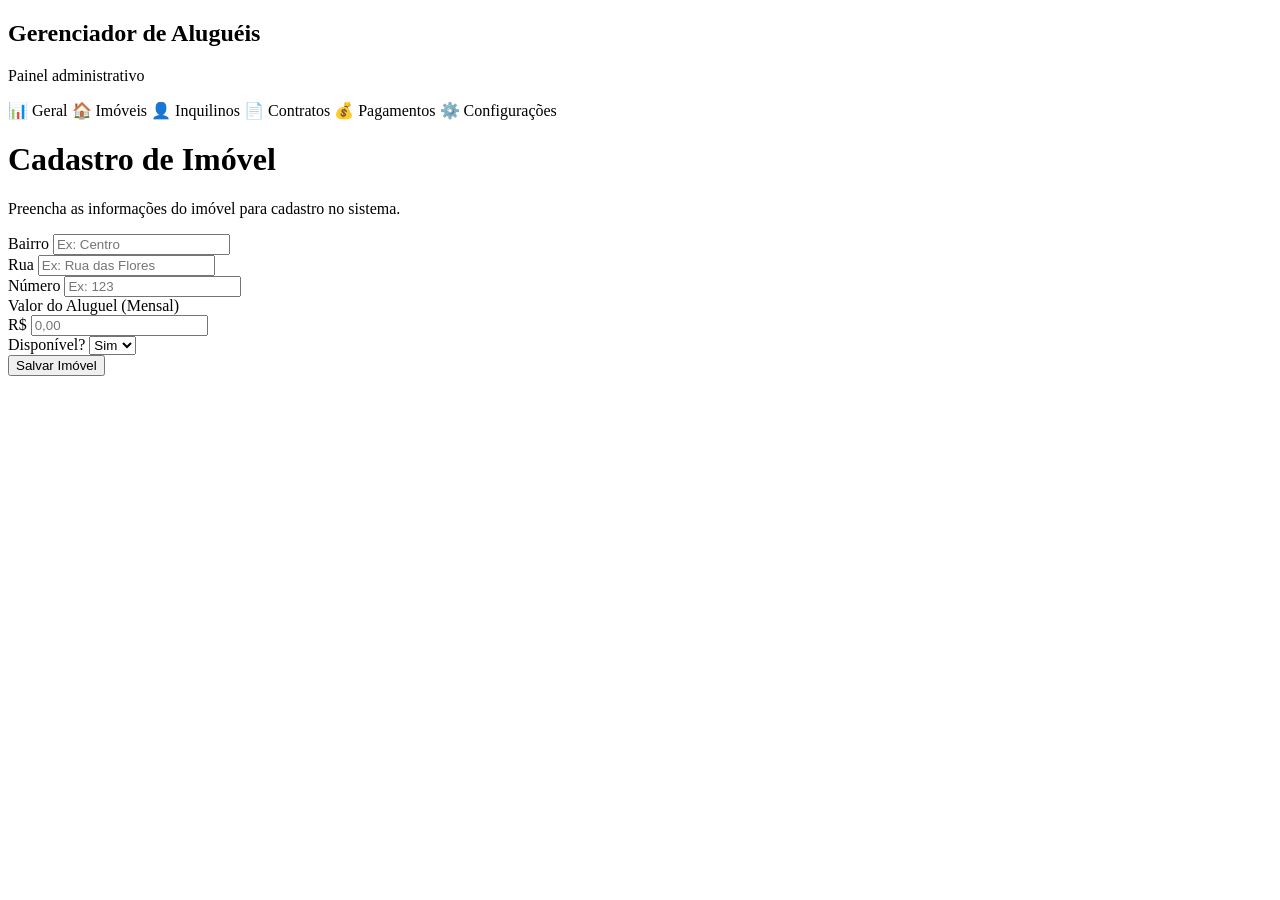
==== src/main/resources/templates/imovel.html @ ed8634d9 "feat: criando estrutura inicial das páginas com sidebar no painel administrativo" ====
<!DOCTYPE html>
<html lang="pt-br" xmlns:th="http://www.thymeleaf.org">
<head>
    <meta charset="UTF-8">
    <title>Imóveis</title>
    <link rel="stylesheet" th:href="@{/css/style.css(v=${#dates.createNow().time})}">
</head>
<body>

<div class="container">

    <!-- Sidebar -->
    <aside class="sidebar">
        <div class="logo-area">
            <h2>Gerenciador de Aluguéis</h2>
            <p>Painel administrativo</p>
        </div>

        <nav class="menu">
            <a th:href="@{/pagina/inicio}" class="menu-item">
                <span class="icon">📊</span>
                <span>Geral</span>
            </a>

            <a th:href="@{/pagina/imovel}" class="menu-item active">
                <span class="icon">🏠</span>
                <span>Imóveis</span>
            </a>

            <a th:href="@{/pagina/inquilino}" class="menu-item">
                <span class="icon">👤</span>
                <span>Inquilinos</span>
            </a>

            <a th:href="@{/pagina/contrato}" class="menu-item">
                <span class="icon">📄</span>
                <span>Contratos</span>
            </a>

            <a th:href="@{/pagina/pagamento}" class="menu-item">
                <span class="icon">💰</span>
                <span>Pagamentos</span>
            </a>

            <a th:href="@{/pagina/configuracao}" class="menu-item">
                <span class="icon">⚙️</span>
                <span>Configurações</span>
            </a>
        </nav>
    </aside>

    <!-- Conteúdo -->
    <main class="content">

        <div class="page-header">
            <h1>Cadastro de Imóvel</h1>
            <p>Preencha as informações do imóvel para cadastro no sistema.</p>
        </div>

        <form class="form" id="formImovel">

            <div class="form-group">
                <label for="bairro">Bairro</label>
                <input type="text" id="bairro" name="bairro" placeholder="Ex: Centro" required>
            </div>

            <div class="form-group">
                <label for="rua">Rua</label>
                <input type="text" id="rua" name="rua" placeholder="Ex: Rua das Flores" required>
            </div>

            <div class="form-group">
                <label for="numero">Número</label>
                <input type="text" id="numero" name="numero" placeholder="Ex: 123" required>
            </div>

            <div class="form-group">
                <label for="valorAluguel">Valor do Aluguel (Mensal)</label>
                <div class="input-money">
                    <span>R$</span>
                    <input type="number" step="0.01" id="valorAluguel" name="valorAluguel" placeholder="0,00" required>
                </div>
            </div>

            <div class="form-group">
                <label for="disponibilidade">Disponível?</label>
                <select id="disponibilidade" name="disponibilidade">
                    <option value="true">Sim</option>
                    <option value="false">Não</option>
                </select>
            </div>

            <button type="submit">Salvar Imóvel</button>

        </form>

        <p id="mensagem" class="mensagem"></p>

    </main>

</div>

<script th:src="@{/js/imovel.js}"></script>
</body>
</html>
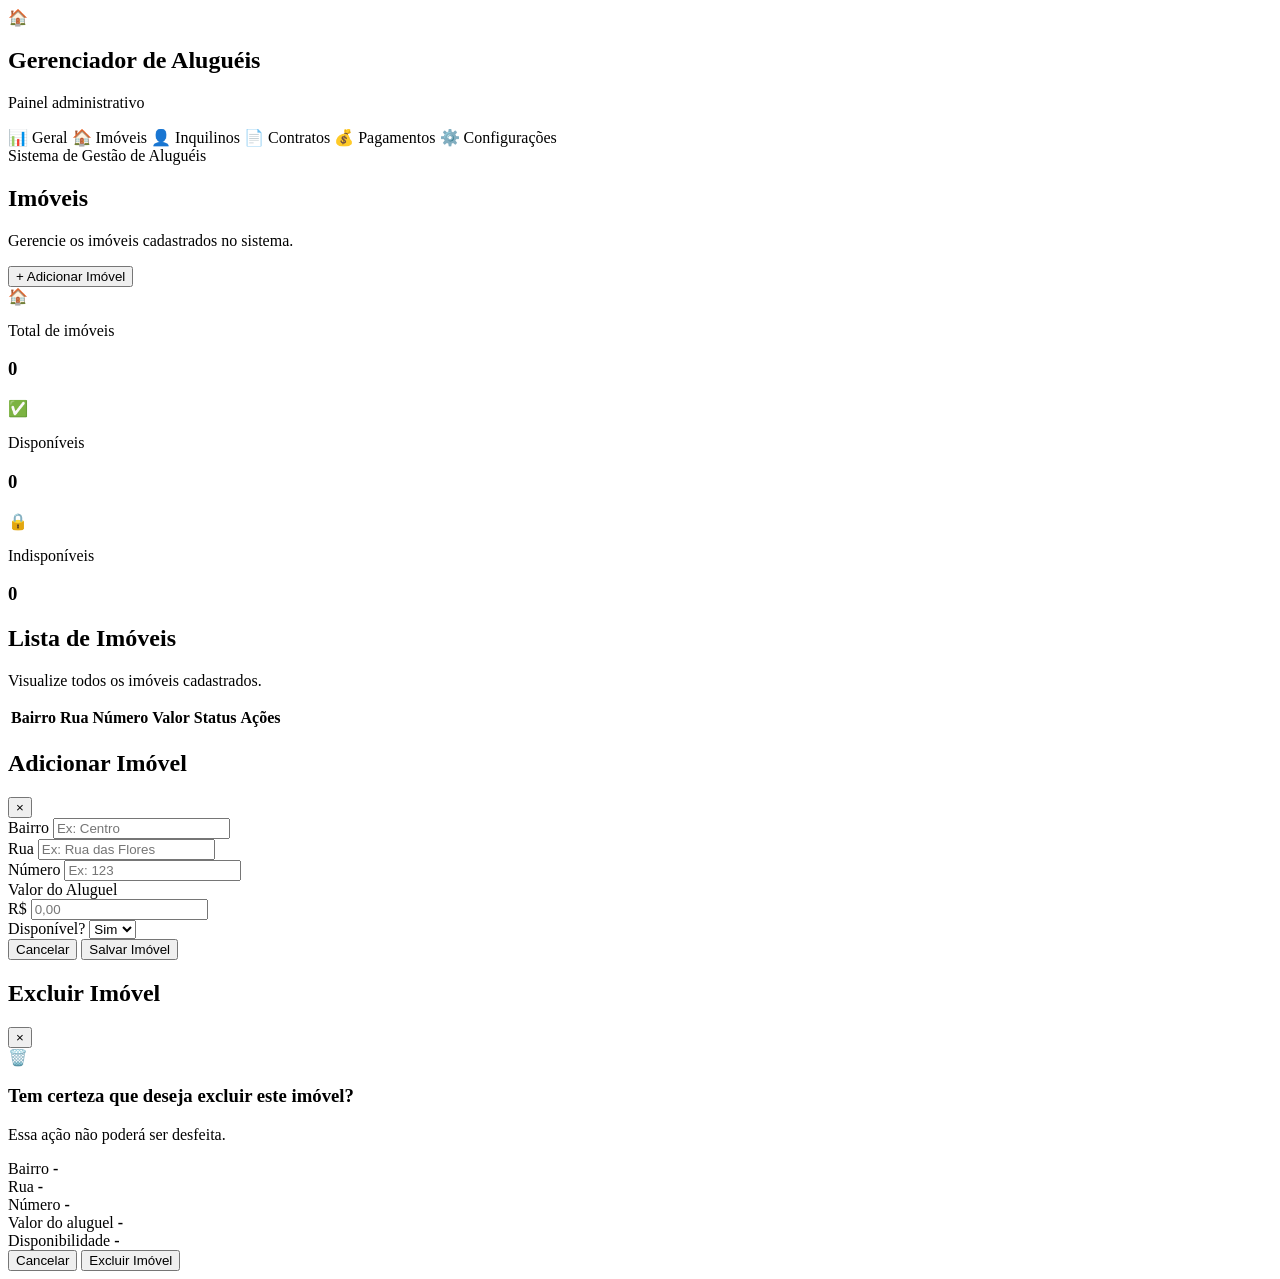
==== commit e6bb76f5: "feat: melhorando a pagina da seção de imóvel" ====
--- a/src/main/resources/templates/imovel.html
+++ b/src/main/resources/templates/imovel.html
@@ -7,78 +7,166 @@
 </head>
 <body>
 
-<div class="container">
-
-    <!-- Sidebar -->
+<div class="app-layout">
+
+    <!-- SIDEBAR -->
     <aside class="sidebar">
-        <div class="logo-area">
-            <h2>Gerenciador de Aluguéis</h2>
-            <p>Painel administrativo</p>
-        </div>
-
-        <nav class="menu">
-            <a th:href="@{/pagina/inicio}" class="menu-item">
-                <span class="icon">📊</span>
-                <span>Geral</span>
-            </a>
-
-            <a th:href="@{/pagina/imovel}" class="menu-item active">
-                <span class="icon">🏠</span>
-                <span>Imóveis</span>
-            </a>
-
-            <a th:href="@{/pagina/inquilino}" class="menu-item">
-                <span class="icon">👤</span>
-                <span>Inquilinos</span>
-            </a>
-
-            <a th:href="@{/pagina/contrato}" class="menu-item">
-                <span class="icon">📄</span>
-                <span>Contratos</span>
-            </a>
-
-            <a th:href="@{/pagina/pagamento}" class="menu-item">
-                <span class="icon">💰</span>
-                <span>Pagamentos</span>
-            </a>
-
-            <a th:href="@{/pagina/configuracao}" class="menu-item">
-                <span class="icon">⚙️</span>
-                <span>Configurações</span>
-            </a>
-        </nav>
+        <div>
+            <div class="brand">
+                <div class="brand-icon">🏠</div>
+                <div class="brand-text">
+                    <h2>Gerenciador de Aluguéis</h2>
+                    <p>Painel administrativo</p>
+                </div>
+            </div>
+
+            <nav class="menu">
+                <a th:href="@{/pagina/inicio}" class="menu-item">
+                    <span class="icon">📊</span>
+                    <span>Geral</span>
+                </a>
+
+                <a th:href="@{/pagina/imovel}" class="menu-item active">
+                    <span class="icon">🏠</span>
+                    <span>Imóveis</span>
+                </a>
+
+                <a th:href="@{/pagina/inquilino}" class="menu-item">
+                    <span class="icon">👤</span>
+                    <span>Inquilinos</span>
+                </a>
+
+                <a th:href="@{/pagina/contrato}" class="menu-item">
+                    <span class="icon">📄</span>
+                    <span>Contratos</span>
+                </a>
+
+                <a th:href="@{/pagina/pagamento}" class="menu-item">
+                    <span class="icon">💰</span>
+                    <span>Pagamentos</span>
+                </a>
+
+                <a th:href="@{/pagina/configuracao}" class="menu-item">
+                    <span class="icon">⚙️</span>
+                    <span>Configurações</span>
+                </a>
+            </nav>
+        </div>
+
+        <div class="sidebar-footer">
+            Sistema de Gestão de Aluguéis
+        </div>
     </aside>
 
-    <!-- Conteúdo -->
-    <main class="content">
-
-        <div class="page-header">
-            <h1>Cadastro de Imóvel</h1>
-            <p>Preencha as informações do imóvel para cadastro no sistema.</p>
+    <!-- MAIN -->
+    <main class="main-content">
+
+        <!-- TOPO -->
+        <section class="topbar">
+            <div>
+                <h1>Imóveis</h1>
+                <p>Gerencie os imóveis cadastrados no sistema.</p>
+            </div>
+
+            <button class="btn-primary" id="btnAbrirModal">
+                + Adicionar Imóvel
+            </button>
+        </section>
+
+        <!-- CARDS -->
+        <section class="stats-grid">
+            <div class="stat-card">
+                <div class="stat-icon">🏠</div>
+                <div>
+                    <p>Total de imóveis</p>
+                    <h3 id="totalImoveis">0</h3>
+                </div>
+            </div>
+
+            <div class="stat-card">
+                <div class="stat-icon">✅</div>
+                <div>
+                    <p>Disponíveis</p>
+                    <h3 id="imoveisDisponiveis">0</h3>
+                </div>
+            </div>
+
+            <div class="stat-card">
+                <div class="stat-icon">🔒</div>
+                <div>
+                    <p>Indisponíveis</p>
+                    <h3 id="imoveisIndisponiveis">0</h3>
+                </div>
+            </div>
+        </section>
+
+        <!-- LISTA -->
+        <section class="card">
+            <div class="card-header table-header">
+                <div>
+                    <h2>Lista de Imóveis</h2>
+                    <p>Visualize todos os imóveis cadastrados.</p>
+                </div>
+            </div>
+
+            <div class="table-wrapper">
+                <table class="imovel-table">
+                    <thead>
+                    <tr>
+                        <th>Bairro</th>
+                        <th>Rua</th>
+                        <th>Número</th>
+                        <th>Valor</th>
+                        <th class="center-col">Status</th>
+                        <th class="center-col">Ações</th>
+                    </tr>
+                    </thead>
+                    <tbody id="tabelaImoveis">
+                    <!-- JS preenche -->
+                    </tbody>
+                </table>
+            </div>
+        </section>
+
+        <p id="mensagem" class="mensagem"></p>
+    </main>
+</div>
+
+<!-- MODAL -->
+<div class="modal-overlay" id="modalOverlay">
+    <div class="modal">
+        <div class="modal-header">
+            <h2 id="tituloModal">Adicionar Imóvel</h2>
+            <button class="close-btn" id="btnFecharModal">&times;</button>
         </div>
 
         <form class="form" id="formImovel">
-
-            <div class="form-group">
-                <label for="bairro">Bairro</label>
-                <input type="text" id="bairro" name="bairro" placeholder="Ex: Centro" required>
-            </div>
-
-            <div class="form-group">
-                <label for="rua">Rua</label>
-                <input type="text" id="rua" name="rua" placeholder="Ex: Rua das Flores" required>
-            </div>
-
-            <div class="form-group">
-                <label for="numero">Número</label>
-                <input type="text" id="numero" name="numero" placeholder="Ex: 123" required>
-            </div>
-
-            <div class="form-group">
-                <label for="valorAluguel">Valor do Aluguel (Mensal)</label>
-                <div class="input-money">
-                    <span>R$</span>
-                    <input type="number" step="0.01" id="valorAluguel" name="valorAluguel" placeholder="0,00" required>
+            <input type="hidden" id="imovelId">
+
+            <div class="form-row">
+                <div class="form-group">
+                    <label for="bairro">Bairro</label>
+                    <input type="text" id="bairro" name="bairro" placeholder="Ex: Centro" required>
+                </div>
+
+                <div class="form-group">
+                    <label for="rua">Rua</label>
+                    <input type="text" id="rua" name="rua" placeholder="Ex: Rua das Flores" required>
+                </div>
+            </div>
+
+            <div class="form-row">
+                <div class="form-group">
+                    <label for="numero">Número</label>
+                    <input type="text" id="numero" name="numero" placeholder="Ex: 123" required>
+                </div>
+
+                <div class="form-group">
+                    <label for="valorAluguel">Valor do Aluguel</label>
+                    <div class="input-money">
+                        <span>R$</span>
+                        <input type="number" step="0.01" id="valorAluguel" name="valorAluguel" placeholder="0,00" required>
+                    </div>
                 </div>
             </div>
 
@@ -90,16 +178,64 @@
                 </select>
             </div>
 
-            <button type="submit">Salvar Imóvel</button>
-
+            <div class="form-actions">
+                <button type="button" class="btn-secondary" id="btnCancelar">Cancelar</button>
+                <button type="submit" class="btn-primary" id="btnSalvar">Salvar Imóvel</button>
+            </div>
         </form>
-
-        <p id="mensagem" class="mensagem"></p>
-
-    </main>
-
+    </div>
 </div>
 
-<script th:src="@{/js/imovel.js}"></script>
+<!-- MODAL EXCLUIR -->
+<div class="modal-overlay" id="modalExcluirOverlay">
+    <div class="modal modal-delete">
+        <div class="modal-header">
+            <h2>Excluir Imóvel</h2>
+            <button class="close-btn" id="btnFecharExcluir">&times;</button>
+        </div>
+
+        <div class="delete-warning">
+            <div class="delete-icon">🗑️</div>
+            <div>
+                <h3>Tem certeza que deseja excluir este imóvel?</h3>
+                <p>Essa ação não poderá ser desfeita.</p>
+            </div>
+        </div>
+
+        <div class="delete-info-card">
+            <div class="delete-info-row">
+                <span>Bairro</span>
+                <strong id="deleteBairro">-</strong>
+            </div>
+
+            <div class="delete-info-row">
+                <span>Rua</span>
+                <strong id="deleteRua">-</strong>
+            </div>
+
+            <div class="delete-info-row">
+                <span>Número</span>
+                <strong id="deleteNumero">-</strong>
+            </div>
+
+            <div class="delete-info-row">
+                <span>Valor do aluguel</span>
+                <strong id="deleteValor">-</strong>
+            </div>
+
+            <div class="delete-info-row">
+                <span>Disponibilidade</span>
+                <strong id="deleteDisponibilidade">-</strong>
+            </div>
+        </div>
+
+        <div class="form-actions">
+            <button type="button" class="btn-secondary" id="btnCancelarExcluir">Cancelar</button>
+            <button type="button" class="btn-danger" id="btnConfirmarExcluir">Excluir Imóvel</button>
+        </div>
+    </div>
+</div>
+
+<script src="/js/imovel.js"></script>
 </body>
 </html>
